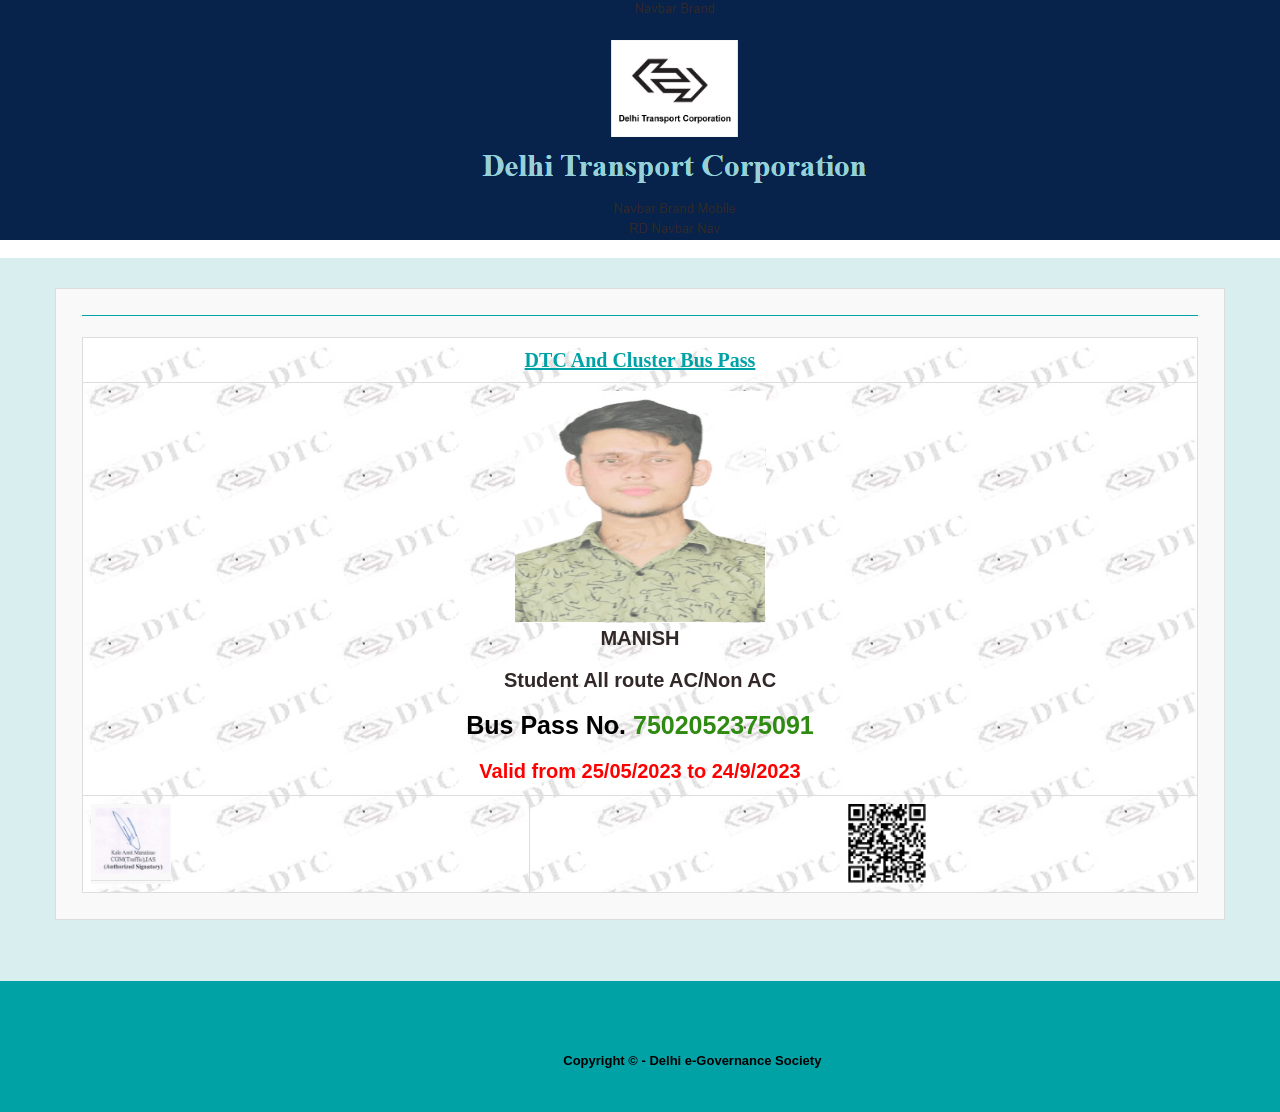
==== index.html @ 56381ed7 "name change" ====
<!<!DOCTYPE html>
<html lang="en" class="wide wow-animation smoothscroll scrollTo">
<head>
    <!-- Site Title-->
    <title>Home | e-Bus Pass</title>
    <meta charset="utf-8">
    <meta name="format-detection" content="telephone=no">
    <meta name="viewport" content="width=device-width, height=device-height, initial-scale=1.0, maximum-scale=1.0, user-scalable=0">
    <meta http-equiv="X-UA-Compatible" content="IE=Edge">
    <meta name="keywords" content="intense web design multipurpose template">
    <meta name="date" content="Dec 26">
    <link rel="icon" href="images/DTC1.png" type="image/x-icon">
    <!-- Stylesheets-->
    <link rel="stylesheet" href="css/style.css">
    <!--[if lt IE 10]>
    <div style="background: #212121; padding: 10px 0; box-shadow: 3px 3px 5px 0 rgba(0,0,0,.3); clear: both; text-align:center; position: relative; z-index:1;"><a href="http://windows.microsoft.com/en-US/internet-explorer/"><img src="images/ie8-panel/warning_bar_0000_us.jpg" border="0" height="42" width="820" alt="You are using an outdated browser. For a faster, safer browsing experience, upgrade for free today."></a></div>
    <script src="js/html5shiv.min.js"></script>
    <![endif]-->
    <style>
        #blink {
            font-size: 25px;
            font-weight: bold;
            color: #2f8a12;
            transition: 1.5s;
        }
    </style>
    <script type="text/javascript">
        window.history.forward();
        function noBack(){
            window.history.forward();
        }
    </script>
    <style>
      /* Styles for Desktop Mode */
      .desktop-header {
          display: block;
          
      }

      /* Styles for Phone Mode */
      .phone-header {
          display: none;
      }

      @media (max-width: 768px) {
          /* Hide Desktop Mode and Show Phone Mode */
          .desktop-header {
              display: none;
          }

          .phone-header {
              display: block;
          }
      }
  </style>
</head>
<body>
<!-- Page-->
<div class="page text-center">
  <div class="desktop-header">
    <img src="Capture.PNG" alt="Desktop Header Image">
</div>

<!-- Header for Phone Mode -->
<div class="phone-header">
  <h4 class="panel-title veil-md" style="color: #01a2a6; font-size: 18px;">e- Bus Pass</h4>
</div>
    <!-- Page Header-->
    <header class="page-head header-panel-absolute">
        <!-- RD Navbar Transparent-->
        <div class="rd-navbar-wrap">
            <nav data-md-device-layout="rd-navbar-static" data-lg-device-layout="rd-navbar-static" data-stick-up-offset="210"
                 data-xl-stick-up-offset="85" class="rd-navbar rd-navbar-default" data-lg-auto-height="true" data-auto-height="false"
                 data-md-layout="rd-navbar-static" data-lg-layout="rd-navbar-static" data-lg-stick-up="true">
                <div class="rd-navbar-inner">
                    <!-- RD Navbar Panel-->
                    <div class="rd-navbar-panel">
                        <!-- RD Navbar Toggle-->
                        <h4 class="panel-title veil-md">e- Bus Pass</h4>
                    </div>
                    <div class="rd-navbar-menu-wrap clearfix" style="background-color:#07234b;">
                        Navbar Brand
                        <div class="rd-navbar-brand"><a href="home.jsp" class="reveal-inline-block">
                            <div class="unit unit-xs-middle unit-xl unit-xl-horizontal unit-spacing-xxs"><br/>
                                <div class="unit-left"><img style="width:127px; height:97px;" src='images/DTC1.png' alt=''/></div>
                                <div class="unit-body text-xl-left">
                                    <div class="rd-navbar-brand-title">Delhi Transport Corporation</div>
                                </div>
                            </div></a>
                        </div>
                        <div class="rd-navbar-nav-wrap">
                            <div class="rd-navbar-mobile-scroll">
                                <div class="rd-navbar-mobile-header-wrap">
                                    Navbar Brand Mobile
                                    <div class="rd-navbar-mobile-brand"><a href="home.jsp"><img width='157' height='90' src='images/DTC1.png' alt=''/></a></div>
                                </div>
                                RD Navbar Nav
                            </div>
                        </div>
                    </div>
                </div>
            </nav>
        </div>
    </header><br>
    <!-- Page Content-->
    <main class="page-content" style="background-color:#d9eeef;">
        <section class="section-10 section-md-14">
            <div class="shell">
                <div class="range range-xs-center">
                    <div class="cell-xs-20 cell-md-12 offset-top-10 offset-md-top-0 text-left">
                        <div class="inset-md-left-40">
                            <div class="offset-top-30">
                                <div class="quick">
                                    <hr class="divider bg-madison hr-sm-left-0">
                                    <div id="image">
                                        <table class="table table-bordered" style="width:100%;border:10px;background-image: url('image/Dtc.jpeg');">
                                            <tr>
                                                <td class="text-center" colspan="4">
                                                    <h5 class="text-center" style="color:#01a2a6;"><u>DTC And Cluster Bus Pass</u></h5>
                                                </td>
                                            </tr>
                                            <tr>
                                                <td class="text-center" colspan="4">
                                                    <img src="manish.PNG" alt="MANISH Image"><br>
                                                    <label style="font-size:20px;"><b>MANISH</b></label><br>
                                                    <label style="font-size:20px;"><b>Student All route AC/Non AC</b></label><br>
                                                    <label  style="font-size:25px;color:black;"><b>Bus Pass No.  </b><b id="blink">7502052375091</b></label><br>
                                                    <script type="text/javascript">
                                                        var blink = document.getElementById('blink');
                                                        setInterval(function() {
                                                            blink.style.opacity = (blink.style.opacity == 0 ? 1 : 0);
                                                        }, 1000);
                                                    </script>
                                                    <label style="font-size:20px;color:red;"><b>Valid from 25/05/2023 to 24/9/2023</b></label>
                                                </td>
                                            </tr>
                                            <tr>
                                                <td colspan="2">
                                                    <img src="sig.PNG" height="80px" width="80px" />
                                                </td>
                                                <td class="text-center" colspan="2">
                                                    <img src="code.PNG" height="80px" width="80px" />
                                                </td>
                                            </tr>
                                        </table>
                                    </div>
                                </div>
                                <br/><br/>
                            </div>
                        </div>
                    </div>
                </div>
            </div>
        </section> <br/>
    </main>
    <!-- Corporate footer-->
    <footer class="section-50 page-footer bg-catskill" style="background-color:#01a2a6;">
        <div class="shell">
            <div class="range range-xs-center range-sm-middle text-md-left">
                <div class="cell-xs-10 cell-md-4 text-md-right offset-top-20 offset-md-top-0" >
                    <p class="barnd-name text-ubold" style="color:black;"> <b>Copyright &copy;  - Delhi e-Governance Society</b>&nbsp;<span id="copyright-year"></span></p>
                </div>
            </div>
        </div>
    </footer>
</div>
<!-- Global Mailform Output-->
<div id="form-output-global" class="snackbars"></div>
</body>
</html>
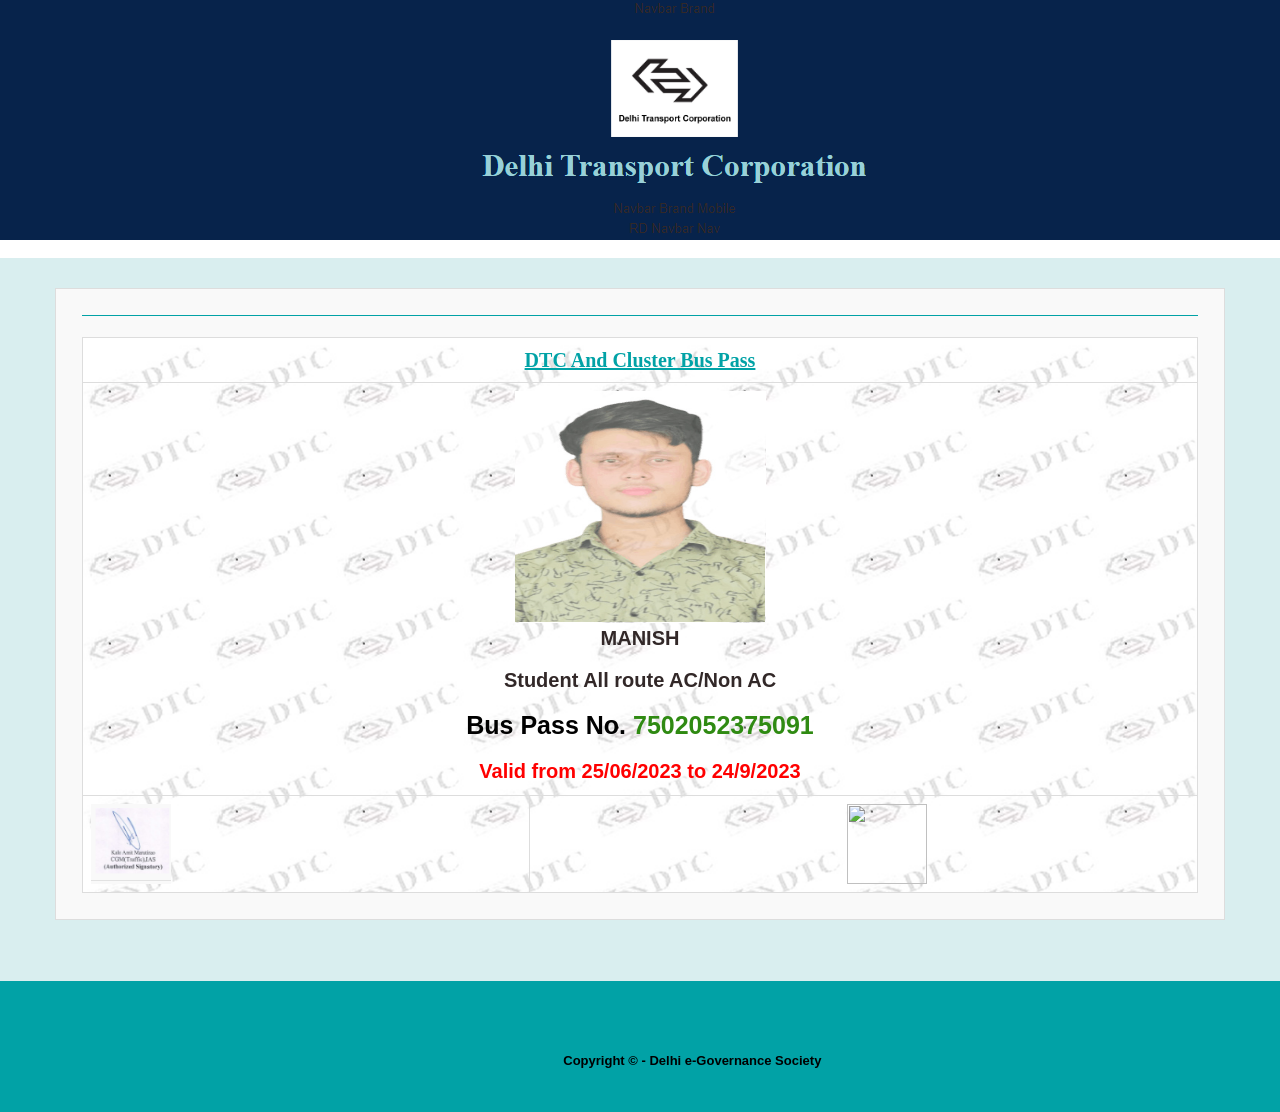
==== commit e5449bb1: "change date" ====
--- a/index.html
+++ b/index.html
@@ -63,7 +63,7 @@
 
 <!-- Header for Phone Mode -->
 <div class="phone-header">
-  <h4 class="panel-title veil-md" style="color: #01a2a6; font-size: 18px;">e- Bus Pass</h4>
+  <h4 class="panel-title veil-md" style="color: #01a2a6; font-size: 18px; padding: 15px 0 0 0;">e- Bus Pass</h4>
 </div>
     <!-- Page Header-->
     <header class="page-head header-panel-absolute">
@@ -131,7 +131,7 @@
                                                             blink.style.opacity = (blink.style.opacity == 0 ? 1 : 0);
                                                         }, 1000);
                                                     </script>
-                                                    <label style="font-size:20px;color:red;"><b>Valid from 25/05/2023 to 24/9/2023</b></label>
+                                                    <label style="font-size:20px;color:red;"><b>Valid from 25/06/2023 to 24/9/2023</b></label>
                                                 </td>
                                             </tr>
                                             <tr>
@@ -139,7 +139,7 @@
                                                     <img src="sig.PNG" height="80px" width="80px" />
                                                 </td>
                                                 <td class="text-center" colspan="2">
-                                                    <img src="code.PNG" height="80px" width="80px" />
+                                                    <img src="code.png" height="80px" width="80px" />
                                                 </td>
                                             </tr>
                                         </table>
--- a/css/style.css
+++ b/css/style.css
@@ -41882,6 +41882,17 @@
   font-weight: bold;
   color: #f36371;
 }
+/* Default style for desktop */
+.divider bg-madison hr-sm-left-0{
+  /* Your desktop styles here */
+}
+
+/* Media query for screens with a maximum width of, for example, 767px (adjust as needed) */
+@media (max-width: 767px) {
+  .divider.bg-madison.hr-sm-left-0 {
+      display: none; /* Hide the divider on smaller screens */
+  }
+}
 
 @media (min-width: 480px) {
   .time_circles > div > span {
